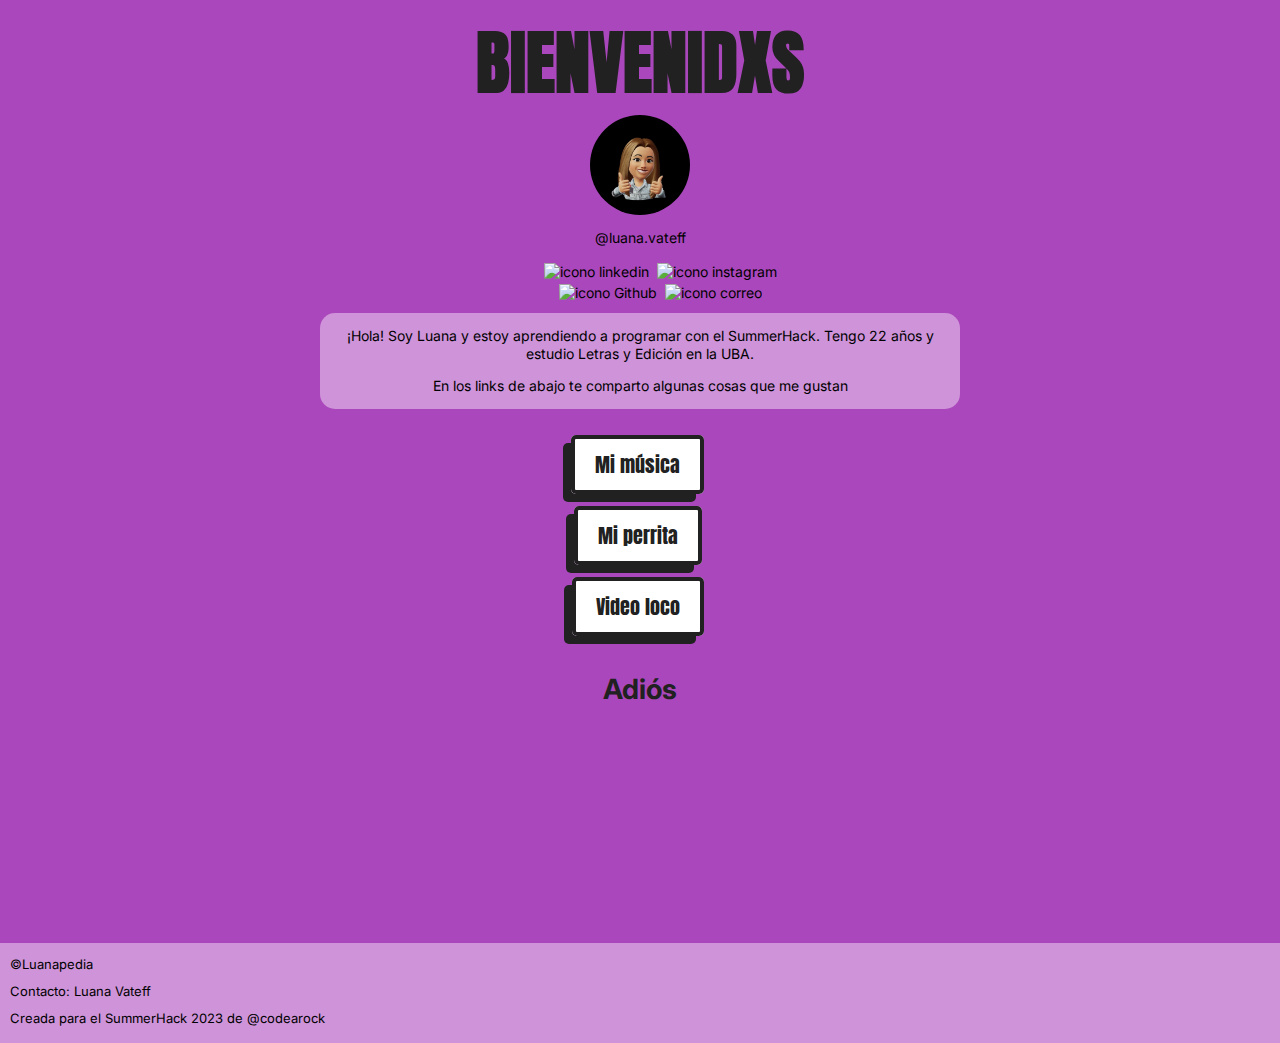
==== index.html @ b30fb9c1 "arreglo commit" ====
<!DOCTYPE html>
<html lang="en">
<head>
    <link rel="stylesheet" href="css/style.css">
    <meta charset="UTF-8">
    <meta http-equiv="X-UA-Compatible" content="IE=edge">
    <meta name="viewport" content="width=device-width, initial-scale=1.0">
    <title>Luanapedia</title>
    <link rel="preconnect" href="https://fonts.googleapis.com">
    <link rel="preconnect" href="https://fonts.gstatic.com" crossorigin>
    <link href="https://fonts.googleapis.com/css2?family=Inter:wght@300;400;700&display=swap" rel="stylesheet">
    <link rel="preconnect" href="https://fonts.googleapis.com">
    <link rel="preconnect" href="https://fonts.gstatic.com" crossorigin>
    <link href="https://fonts.googleapis.com/css2?family=Anton&family=Inter:wght@300;400;700&display=swap" rel="stylesheet">
    <meta name="robots" content="index follow">
    <link rel="icon" href="images/icono.png" type="image/png">
    <meta name="description" content="Mis links">
    <meta name="keywords" content="links, html, css">
    <meta name="author" content="Luana Vateff">
    <meta name="copyright" content="Luana 2023">
    <meta property="og:title" content="Luanapedia">
    <meta property="og:description" content="Links de cosas que me gustan para que me conozcas mejor">
    <meta property="og:image" content="images/avatar.jpeg">
    <meta property="og:url" content="www.luanapedia.com">
    <meta property="description" content="Links de cosas que me copan y parecen divertidas">
    <meta property="twitter:image" content="images/avatar.jpeg">
    <meta property="twitter:url" content="www.luanapedia.com">
</head>
<body>
    <header>
        <h1>Bienvenidxs</h1>
        <img class="avatar" src="images/avatar.jpeg" alt="">
        <nav>
            <p><a href="https://www.instagram.com/luana.vateff/">@luana.vateff</a></p>
            <ul class="iconos">
                <a href="https://www.linkedin.com/in/luana-vateff-81a0031b3/"><img src="https://cdn-icons-png.flaticon.com/512/61/61109.png" alt="icono linkedin"></a>
                <a href="https://www.instagram.com/luana.vateff/"><img src="https://cdn.iconscout.com/icon/free/png-256/instagram-486855-2364924.png" alt="icono instagram"></a>
                <a href="https://github.com/luanavateff"><img src="https://icons-for-free.com/iconfiles/ico/256/github-1326548729342431792.ico" alt="icono Github"></a>
                <a href="mailto:luanavateff@gmail.com"><img src="https://cdn-icons-png.flaticon.com/512/95/95645.png" alt="icono correo"></a>
            </ul>
        </nav>
    </header>
    <section>
        <div class="presentacion">
            <p>
            ¡Hola! Soy Luana y estoy aprendiendo a programar con el SummerHack. 
            Tengo 22 años y estudio Letras y Edición en la UBA.</p>
            <p>En los links de abajo te comparto algunas cosas que me gustan</p>
        </div>
        <div>
            <ul>
                <li><a href="https://open.spotify.com/user/lula0407" class="btn">Mi música</a></li>
                <li><a href="pacha.html" class="btn">Mi perrita</a></li>
                <li><a href="https://www.youtube.com/watch?v=EmnSm_d2ll4" class="btn">Video loco</a></li>
            </ul>
        </div>
        <h1 class="saludo">Adiós</h1>
    </section>
    <footer>
        <div itemscope itemtype="http://schema.org/Person">
            <p>©Luanapedia</p>
            <p>Contacto: <span itemprop="email"><a href="mailto:luanavateff@gmail.com">Luana Vateff</a></span></p>
            <p>Creada para el SummerHack 2023 de <a href="https://www.codearock.com">@codearock</a></p>
        </div>
    </footer>
</body>
</html>
---- css/style.css ----
/* no pude descubrir cómo alinear los botones con el texto porque al hacerlo como lista me alinea todo
como si estuviesen los bullets también y me queda desalineado. Lo alinee poniendole margin right al ul
También me costó mucho el manejo de las imágenes respecto de cómo cambiarles el tamaño más que nada*/
body{
    font-family: 'Inter', sans-serif;
    font-size: 14px;
    background: #ab47bc;
    text-align: center;
    margin: 0px;
}
section{
    min-height: 70vh;
}
a{
    text-decoration: none;
    color: inherit;
}
.avatar{
    width: 100px;
    display: block;
    margin: 0 auto;
    border-radius: 50%;
}
.iconos{
    width: 20%;
    margin: 0 auto;
    margin-right: 0 auto;
    margin-left: 0 auto;
    margin-bottom: 10px;
}
img{
    width: 18%;
    margin: 2px;
}
body h1:nth-child(1){
    font-family: 'Anton', sans-serif;
    text-transform: uppercase;
    width: 100%;
    font-size: 70px;
}
h1{ 
    font-weight: 700;
    margin-bottom: 0px;
    margin-top: 10px;
    color: #212121;
}
p{
    line-height: 18px;
}
div{
    display: inline-block;
    box-sizing: border-box;
    width: 50%;
}
.presentacion{
    background-color: #ce93d8;
    border-radius: 15px;
    margin: 0px;
    padding-left: 8px;
    padding-right: 8px;
}
ul{
    margin-top: 30px;
    margin-bottom: 30px;
    text-align: center;
    margin-right: 45px;
}
.btn{
    font-family: 'Anton', sans-serif;
    font-size: 20px;
    background: white;
    color: #212121;
    padding: 10px 20px 10px 20px;
    text-decoration: none;
    border-radius: 5px;
    width: 100px;
    box-shadow: -8px 8px 0px;
    border: solid 4px #212121;
    
}
.btn:hover{
    background: #ce93d8;
    color:white;
    border: solid 4px #ab47bc;
}
li{
    margin-top: 40px;
    margin-bottom: 40px;
    list-style-type: none;
}
footer{
    background: #ce93d8;
    text-align: left;
    height: 100px;
}
footer p{
    font-size: 13px;
    margin-left: 10px;
    margin-top: 15px;
    line-height: 12px;
}
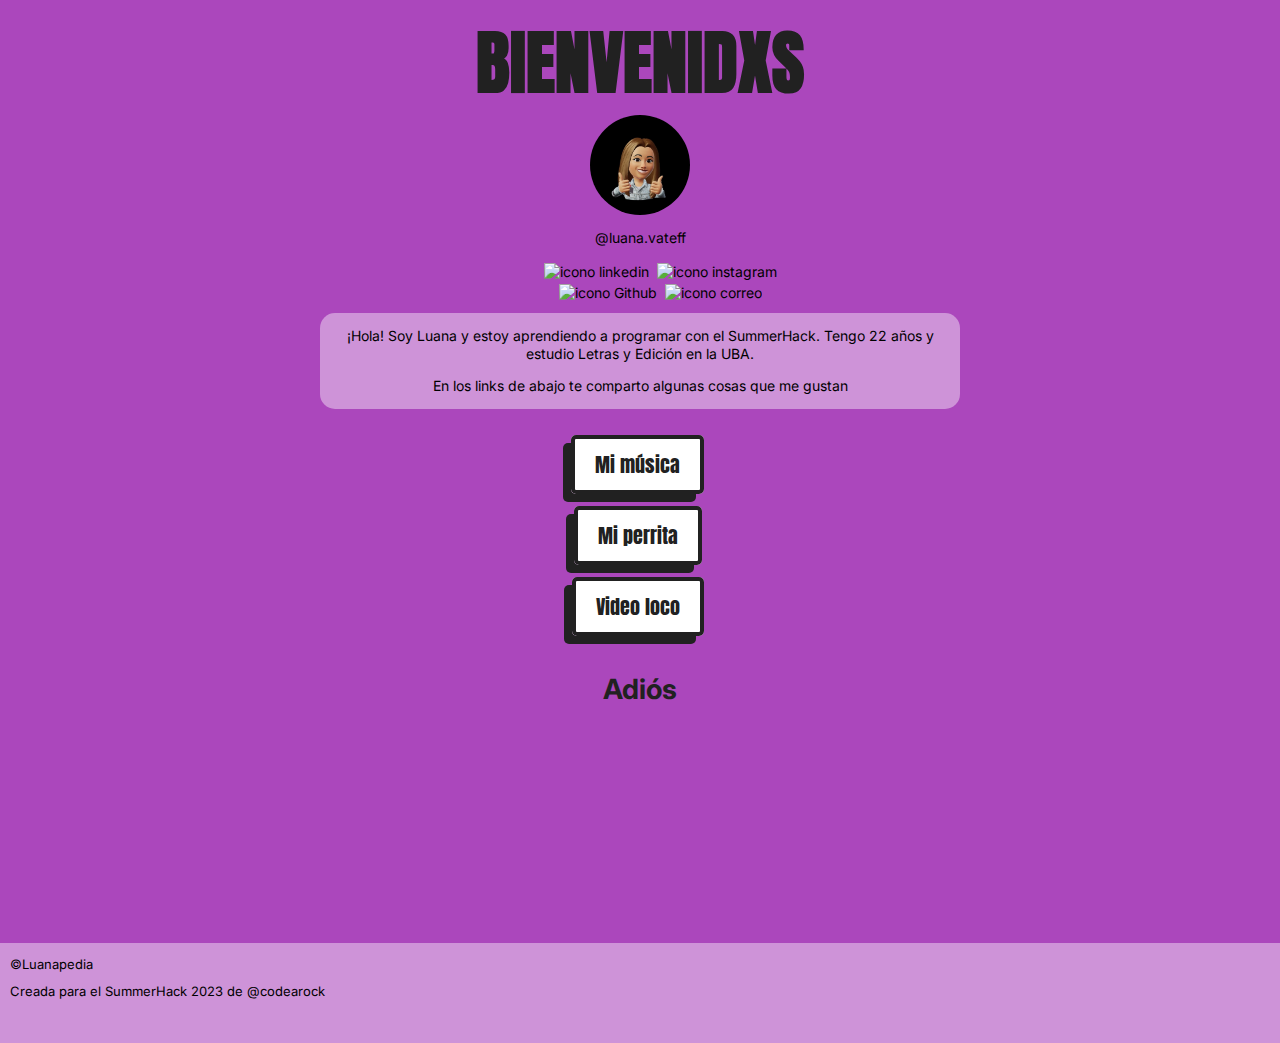
==== commit 8dd76371: "commit con microformato" ====
--- a/index.html
+++ b/index.html
@@ -6,14 +6,17 @@
     <meta http-equiv="X-UA-Compatible" content="IE=edge">
     <meta name="viewport" content="width=device-width, initial-scale=1.0">
     <title>Luanapedia</title>
+    <link rel="icon" href="images/icono.png" type="image/png">
+
     <link rel="preconnect" href="https://fonts.googleapis.com">
     <link rel="preconnect" href="https://fonts.gstatic.com" crossorigin>
     <link href="https://fonts.googleapis.com/css2?family=Inter:wght@300;400;700&display=swap" rel="stylesheet">
     <link rel="preconnect" href="https://fonts.googleapis.com">
     <link rel="preconnect" href="https://fonts.gstatic.com" crossorigin>
     <link href="https://fonts.googleapis.com/css2?family=Anton&family=Inter:wght@300;400;700&display=swap" rel="stylesheet">
+    
     <meta name="robots" content="index follow">
-    <link rel="icon" href="images/icono.png" type="image/png">
+    
     <meta name="description" content="Mis links">
     <meta name="keywords" content="links, html, css">
     <meta name="author" content="Luana Vateff">
@@ -30,13 +33,13 @@
     <header>
         <h1>Bienvenidxs</h1>
         <img class="avatar" src="images/avatar.jpeg" alt="">
-        <nav>
+        <nav itemscope itemtype="http://schema.org/Person">
             <p><a href="https://www.instagram.com/luana.vateff/">@luana.vateff</a></p>
             <ul class="iconos">
                 <a href="https://www.linkedin.com/in/luana-vateff-81a0031b3/"><img src="https://cdn-icons-png.flaticon.com/512/61/61109.png" alt="icono linkedin"></a>
                 <a href="https://www.instagram.com/luana.vateff/"><img src="https://cdn.iconscout.com/icon/free/png-256/instagram-486855-2364924.png" alt="icono instagram"></a>
                 <a href="https://github.com/luanavateff"><img src="https://icons-for-free.com/iconfiles/ico/256/github-1326548729342431792.ico" alt="icono Github"></a>
-                <a href="mailto:luanavateff@gmail.com"><img src="https://cdn-icons-png.flaticon.com/512/95/95645.png" alt="icono correo"></a>
+                <a href="mailto:luanavateff@gmail.com" itemprop="email"><img src="https://cdn-icons-png.flaticon.com/512/95/95645.png" alt="icono correo"></a>
             </ul>
         </nav>
     </header>
@@ -57,9 +60,8 @@
         <h1 class="saludo">Adiós</h1>
     </section>
     <footer>
-        <div itemscope itemtype="http://schema.org/Person">
+        <div>
             <p>©Luanapedia</p>
-            <p>Contacto: <span itemprop="email"><a href="mailto:luanavateff@gmail.com">Luana Vateff</a></span></p>
             <p>Creada para el SummerHack 2023 de <a href="https://www.codearock.com">@codearock</a></p>
         </div>
     </footer>
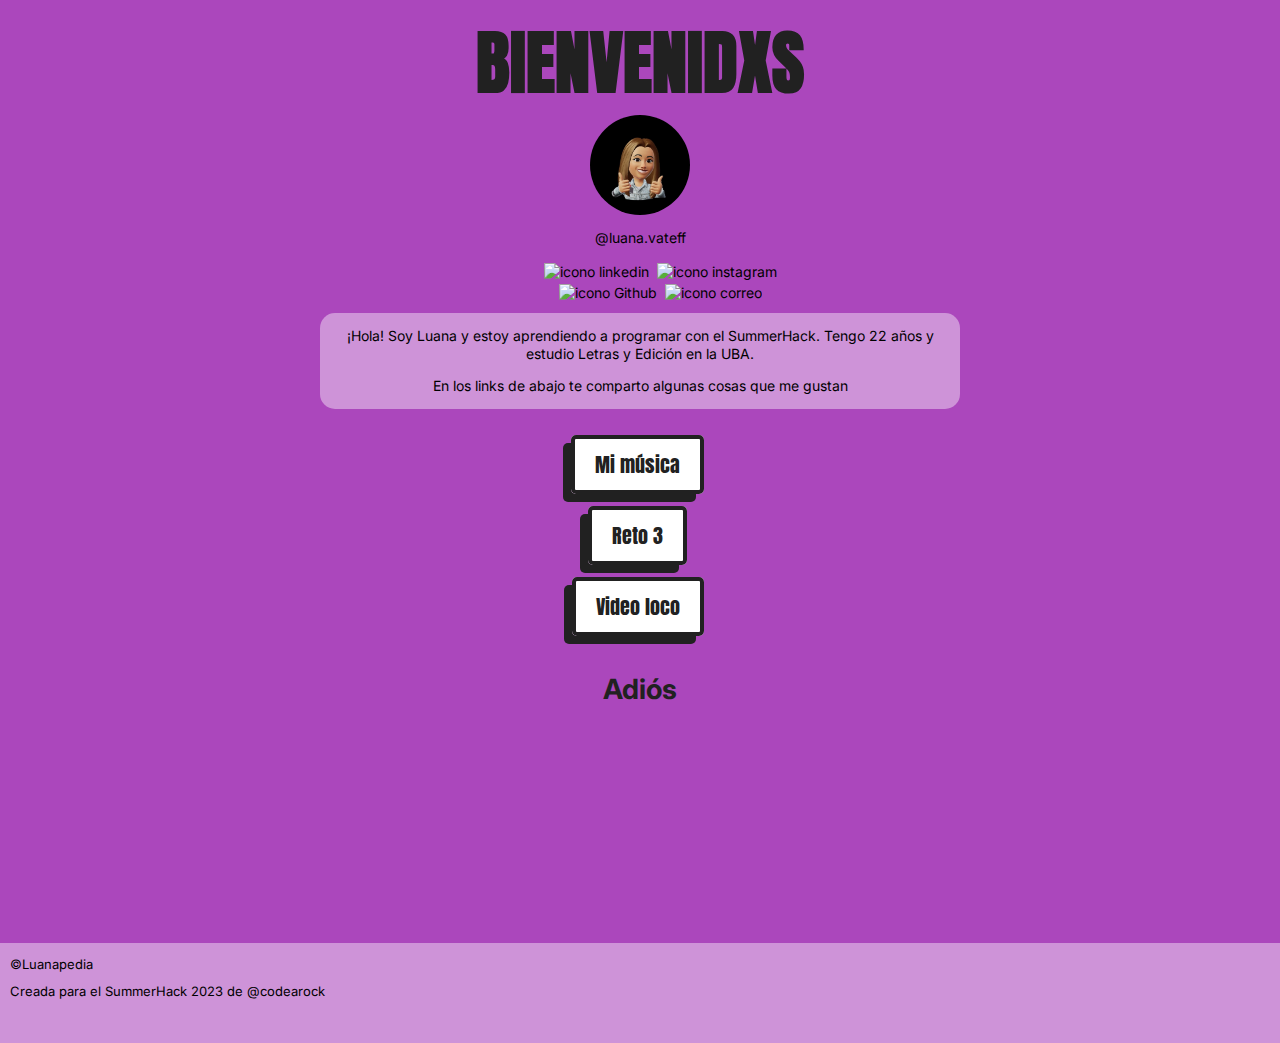
==== commit a33cdb81: "adición reto 3" ====
--- a/index.html
+++ b/index.html
@@ -53,7 +53,7 @@
         <div>
             <ul>
                 <li><a href="https://open.spotify.com/user/lula0407" class="btn">Mi música</a></li>
-                <li><a href="pacha.html" class="btn">Mi perrita</a></li>
+                <li><a href="https://luanavateff.github.io/" class="btn">Reto 3</a></li>
                 <li><a href="https://www.youtube.com/watch?v=EmnSm_d2ll4" class="btn">Video loco</a></li>
             </ul>
         </div>
